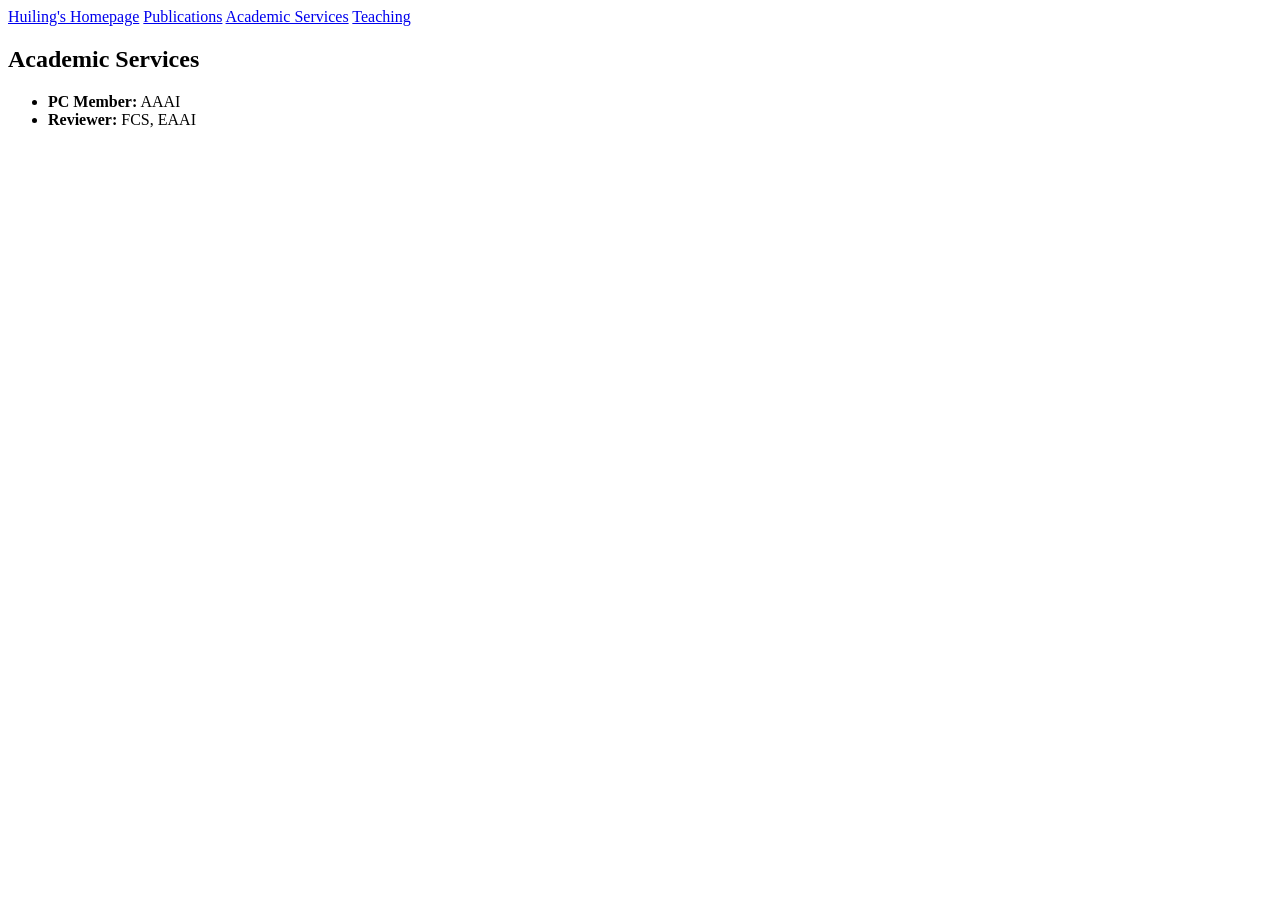
==== academic-services.html @ ee39035b "Create academic-services.html" ====
<!DOCTYPE html>
<html lang="en">
<head>
    <meta charset="UTF-8">
    <meta name="viewport" content="width=device-width, initial-scale=1.0">
    <title>Academic Services - Huiling Li</title>
    <link rel="stylesheet" href="styles.css">
</head>
<body>

    <nav class="site-nav" aria-label="Primary">
        <a href="index.html">Huiling's Homepage</a>
        <a href="publications.html">Publications</a>
        <a href="academic-services.html" aria-current="page">Academic Services</a>
        <a href="teaching.html">Teaching</a>
    </nav>

    <main>
        <section>
            <h2>Academic Services</h2>
            <ul class="bullet-list">
                <li><strong>PC Member:</strong> AAAI</li>
                <li><strong>Reviewer:</strong> FCS, EAAI</li>
            </ul>
        </section>
    </main>
</body>
</html>
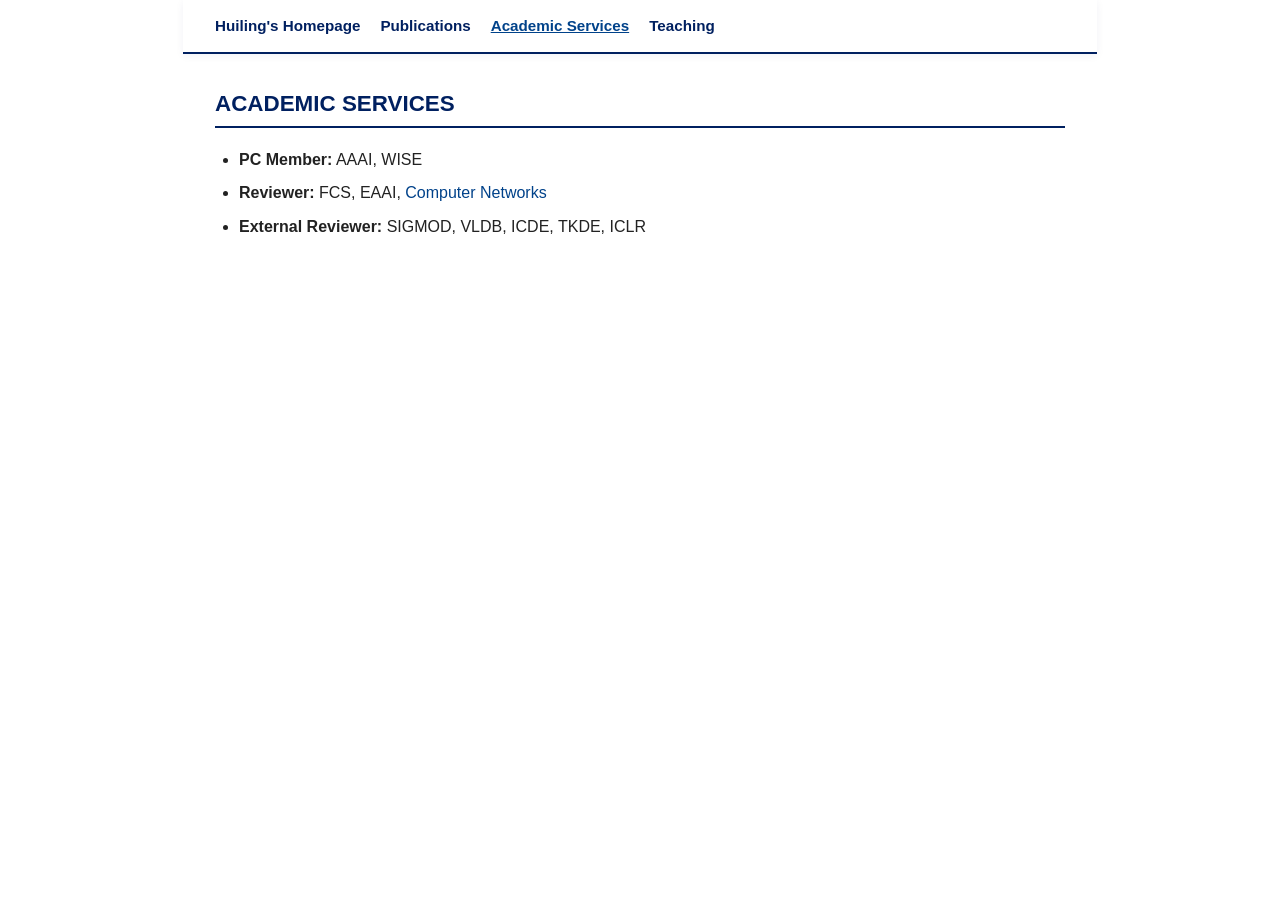
==== commit 22fcbb53: "Update academic service roles and homepage publication venues" ====
--- a/academic-services.html
+++ b/academic-services.html
@@ -19,8 +19,9 @@
         <section>
             <h2>Academic Services</h2>
             <ul class="bullet-list">
-                <li><strong>PC Member:</strong> AAAI</li>
-                <li><strong>Reviewer:</strong> FCS, EAAI</li>
+                <li><strong>PC Member:</strong> AAAI, WISE</li>
+                <li><strong>Reviewer:</strong> FCS, EAAI, <a href="http://dblp.uni-trier.de/db/journals/cn/" target="_blank" rel="noopener noreferrer">Computer Networks</a></li>
+                <li><strong>External Reviewer:</strong> SIGMOD, VLDB, ICDE, TKDE, ICLR</li>
             </ul>
         </section>
     </main>
--- a/styles.css
+++ b/styles.css
@@ -0,0 +1,95 @@
+body {
+    font-family: -apple-system, BlinkMacSystemFont, "Segoe UI", Roboto, Helvetica, Arial, sans-serif;
+    line-height: 1.6;
+    color: #222;
+    max-width: 850px;
+    margin: 0 auto;
+    padding: 2rem;
+    background-color: #ffffff;
+}
+a { color: #00428a; text-decoration: none; }
+a:hover { text-decoration: underline; }
+h1, h2, h3 { color: #002060; }
+h1 { margin: 0 0 0.5rem 0; font-size: 2.2rem; }
+h2 { border-bottom: 2px solid #002060; padding-bottom: 0.3rem; margin-top: 2rem; font-size: 1.4rem; text-transform: uppercase; }
+h3 { font-size: 1.1rem; margin-top: 1.5rem; }
+
+.profile-container {
+    display: flex;
+    justify-content: space-between;
+    align-items: flex-start;
+    margin-bottom: 2rem;
+    gap: 2rem;
+}
+.profile-text { flex: 1; }
+.profile-subtitle {
+    font-size: 1.05rem;
+    margin-bottom: 1rem;
+    color: #444;
+}
+.contact-info {
+    font-size: 0.95rem;
+    color: #555;
+    margin-bottom: 1.5rem;
+    line-height: 1.8;
+}
+.profile-photo img {
+    width: 160px;
+    height: 220px;
+    object-fit: cover;
+    border-radius: 4px;
+    box-shadow: 0 4px 10px rgba(0,0,0,0.1);
+}
+
+.bio-text {
+    text-align: justify;
+    font-size: 1rem;
+    margin-bottom: 1.5rem;
+}
+.bio-text p { margin-bottom: 1rem; }
+
+ul.research-list {
+    padding-left: 1.5rem;
+    margin-bottom: 1rem;
+}
+ul.research-list li {
+    margin-bottom: 0.6rem;
+    text-align: justify;
+}
+
+ul.pub-list { list-style-type: decimal; padding-left: 1.5rem; }
+ul.pub-list li { margin-bottom: 0.8rem; text-align: justify; }
+
+ul.bullet-list { padding-left: 1.5rem; }
+ul.bullet-list li { margin-bottom: 0.5rem; }
+
+.site-nav {
+    position: sticky;
+    top: 0;
+    z-index: 100;
+    display: flex;
+    flex-wrap: wrap;
+    align-items: center;
+    gap: 0.75rem 1.25rem;
+    margin: -2rem -2rem 1.75rem -2rem;
+    padding: 0.85rem 2rem;
+    background: #fff;
+    border-bottom: 2px solid #002060;
+    box-shadow: 0 2px 8px rgba(0, 32, 96, 0.06);
+}
+.site-nav a {
+    font-size: 0.95rem;
+    font-weight: 600;
+    color: #002060;
+}
+.site-nav a:hover { color: #00428a; }
+.site-nav a[aria-current="page"] {
+    color: #00428a;
+    text-decoration: underline;
+}
+
+@media (max-width: 650px) {
+    .profile-container { flex-direction: column-reverse; align-items: center; text-align: center; }
+    .bio-text, ul.research-list li, ul.pub-list li { text-align: left; }
+    .site-nav { justify-content: center; margin: -2rem -2rem 1.5rem -2rem; }
+}
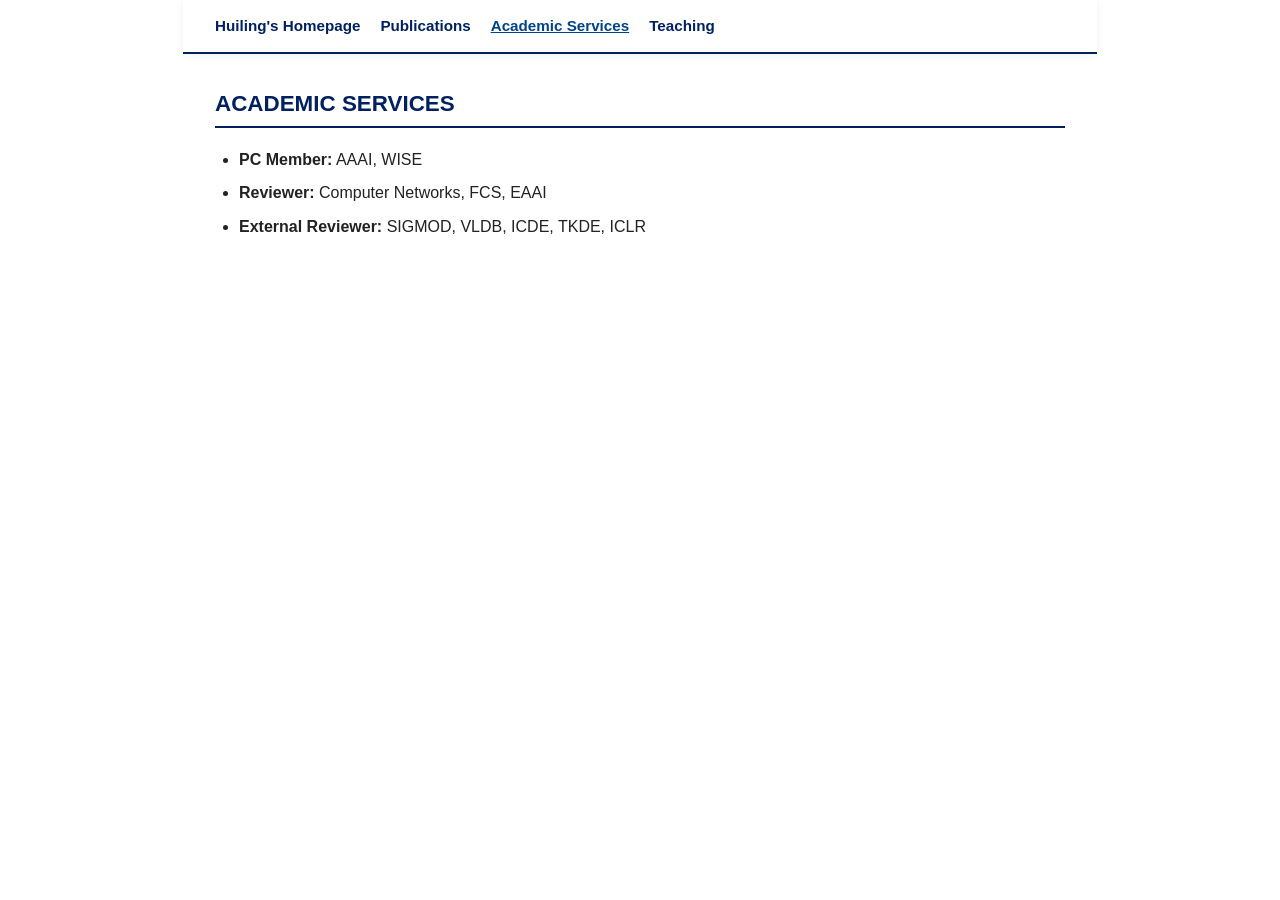
==== commit 7eafbb29: "Link all publications and restore original homepage selection" ====
--- a/academic-services.html
+++ b/academic-services.html
@@ -20,7 +20,7 @@
             <h2>Academic Services</h2>
             <ul class="bullet-list">
                 <li><strong>PC Member:</strong> AAAI, WISE</li>
-                <li><strong>Reviewer:</strong> FCS, EAAI, <a href="http://dblp.uni-trier.de/db/journals/cn/" target="_blank" rel="noopener noreferrer">Computer Networks</a></li>
+                <li><strong>Reviewer:</strong> Computer Networks, FCS, EAAI</li>
                 <li><strong>External Reviewer:</strong> SIGMOD, VLDB, ICDE, TKDE, ICLR</li>
             </ul>
         </section>
